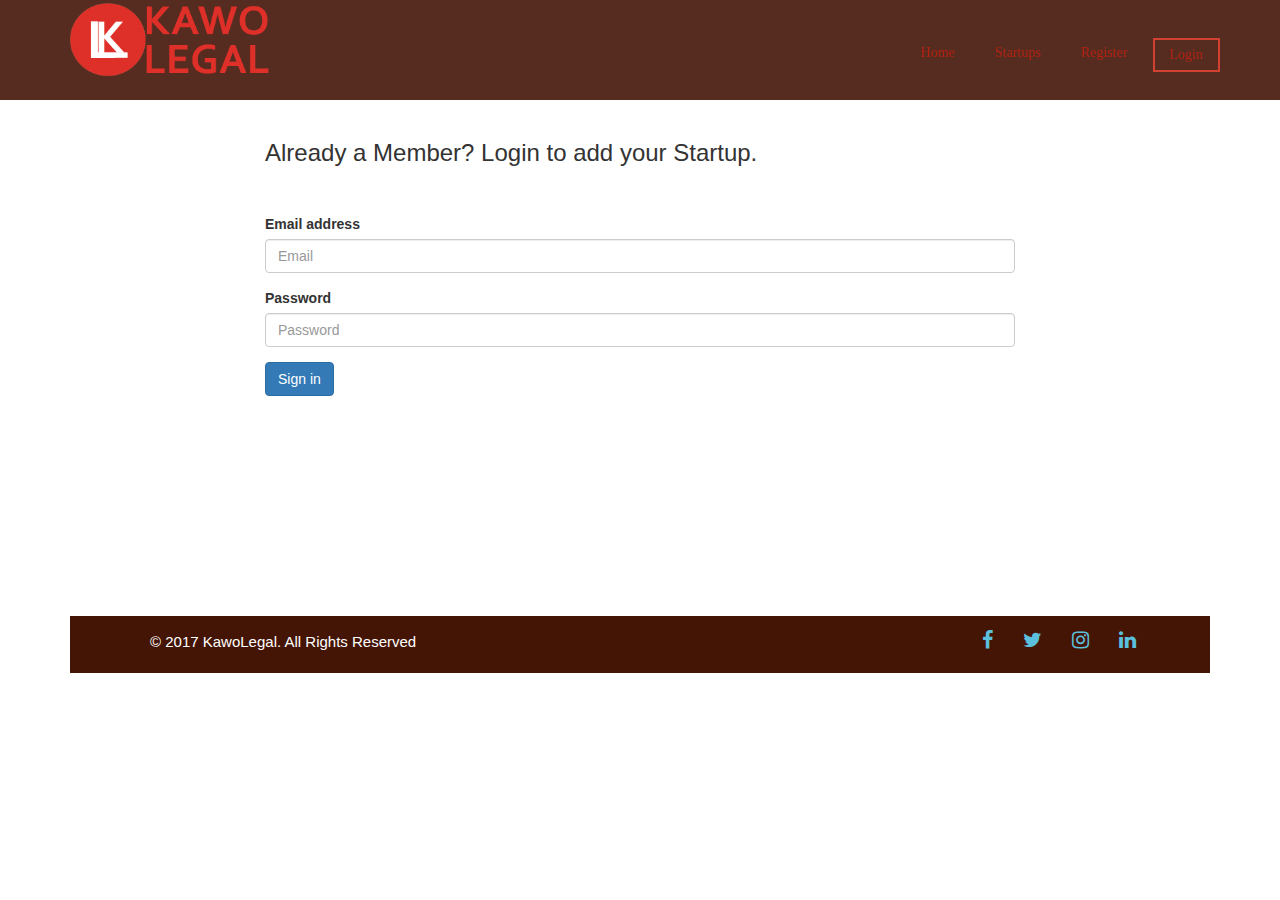
==== login.html @ 9622c34d "initial commit" ====
<!DOCTYPE html>
<html lang="en">

<head>


 	
 	<title>KawoLegal | Collaborative Ecosystem For Problem Solvers</title>

 	<link href="css/bootstrap.css" rel="stylesheet">
 	<link href="css/style.css" rel="stylesheet">
 	<link href="font-awesome-4.7.0/css/font-awesome.css" rel="stylesheet">




</head>
<body>

	<nav class="navbar navbar-fixed-top scrolling-navbar bar-mobi">
		
		<div class="container">

			<div class="navbar-header">
				<button type="button" class="navbar-toggle collapsed" data-toggle="collapse" data-target="#navbar" aria-expanded="false" aria-controls="navbar">
					<span class="sr-only">Toggle navigation</span>
					<span class="icon-bar"></span>
					<span class="icon-bar"></span>
					<span class="icon-bar"></span>
				</button>
				<a class="navbar-brand" href=""><img src="img/kawo-legal-logo.png" alt="KawoLegal" class="logo" class="img-responsive" style="width: 200px; margin-top: -16px;"></a>
			</div>


			<div id="navbar" class="navbar-collapse collapse">
				
				<ul class="nav navbar-nav navbar-right kl-nav">
					<li><a href="http://kawolegal.com/home">Home</a></li>
					<li><a href="http://kawolegal.com/startups">Startups</a></li>
					<li><a href="http://www.kawolegal.com/Register">Register</a></li>
					<li class="active"><a href="http://www.kawolegal.com/login">Login</a></li>
				</ul>

			</div>
			
		</div>

	</nav>


	<div class="container">
		
		<div class="row">
			
			<div class="col-md-2"></div>

			<div class="col-md-8 space">

				<h3>Already a Member? Login to add your Startup.</h3>

				<br>

				<div class="padding">
					
					<form method="post" action="">
				<input type="hidden" name="token" value="">

						<div class="form-group">
							<label for="Email">Email address</label>
							<input type="email" class="form-control" name="email" id="Email" placeholder="Email" required>
						
						</div>


						<div class="form-group">
							<label for="password">Password</label>
							<input type="password" class="form-control" name="password" id="Password" placeholder="Password" required>

						</div>

						<button type="submit" class="btn btn-primary">Sign in</button>

					</form>

				</div>
			
			</div>

			<div class="col-md-2">
		
		</div>

	</div>

	<br>

	<div class="footer">
		
		<div class="container container-footer">
			
			<div class="col-md-6 foot-txt">
			
				<ul>
					
					<li> &copy; 2017 KawoLegal. All Rights Reserved</li>
				
				</ul>
			
			</div>

			<div class="col-md-6 social">
			
				<ul>
					<li><a href=""><span class="fa fa-facebook"></span></a></li>
					<li><a href=""><span class="fa fa-twitter"></span></a></li>
					<li><a href=""><span class="fa fa-instagram"></span></a></li>
					<li><a href=""><span class="fa fa-linkedin"></span></a></li>
				</ul>
			
			</div>


		</div>

	</div>

	

	













</body>
</html>
---- css/style.css ----
html,
body,
.view {
    height: 100%;
}

.topbar {
    background: transparent;
    color: #D14233;
    padding: 0;
    min-height: 0;
    height: 110px;
    position: relative;
    box-shadow: rgba(0, 0, 0, 0.156863) 0px 2px 5px 0px, rgba(0, 0, 0, 0.117647) 0px 2px 10px 0px;
    z-index: 1100;
}

.kl-nav {
    padding-top: 38px;
}

a:focus, a:hover {
    color: #D14233;
    text-decoration: underline;
}

.navbar-nav > li > a {
    padding-top: 5px;
    padding-bottom: 5px;
    margin-right: 5px;
    margin-left: 5px;
}

.navbar-nav .active a {
    border: 2px solid #D14233;

}

.nav > li > a {
    color: #B32213;
    font-family: Open Sans;
    font-size: 14px;
    font-style: normal;
}

.nav > li > a:focus, .nav > li > a:hover {
    text-decoration: none;
    background-color: transparent;
    border: 2px solid #D14233;
}

.kl-content .row .text {
    padding-top: 40px;
    padding-left: 50px;
    padding-right: 40px;
}

.kl-content .row h1 {
    font-size: 80px;
    font-family: Raleway;
    font-style: normal;
    font-weight: 700;
    padding-bottom: 8px;
}

.kl-content .row p {
    font-size: 16px;
    font-family: Raleway;
}

.kl-content .row h3, .kl-content .row h4 {
    font-weight: 600;
    font-family: Raleway;
    padding-bottom: 5px;
}

.buttons {
    padding-top: 10px;
}

.text {
    padding-top: 201px;
    text-align: center;
}

.big-letter {
    height: 100%;
    width: 100%;
    background-color: #873d3db3;
}

.text h1 {
    color: whitesmoke;
}

.text h3 {
    color: whitesmoke;
}

.social ul {
    padding-left: 55%;
}

.social ul > li {
    float: left;
    padding: 10px 15px;
    font-size: 20px;
    color: #fff;
}

.social ul > li > a {
    color: #5bc0de;

}

.mobi-footer {
    background-color: #451508e6;
    margin-top: 
}

.foot-txt ul > li {
    padding: 10px 10px;
    padding-top: 15px;
    font-size: 15px;
    list-style: none;
    color: #fff;
}

.social ul > li {
    list-style: none;
}

/* Startups Page */

.navbar {
    background-color: #451508e6;
    height: 100px;
}

.content h3 {
    margin-top: 10px;
}

.log-text h3 {
    margin-top: 50px;
}

.footer {
    background-color: #441505;
}



/* Register */

.page h3 {
    padding-top: 120px;
}

.footer {
    margin-top: 10rem;
}

/*login */
.padding {
    margin-top: 18px;
}

.space h3 {
    padding-top: 120px;
}

.footer {
    margin-top: 20rem;
}
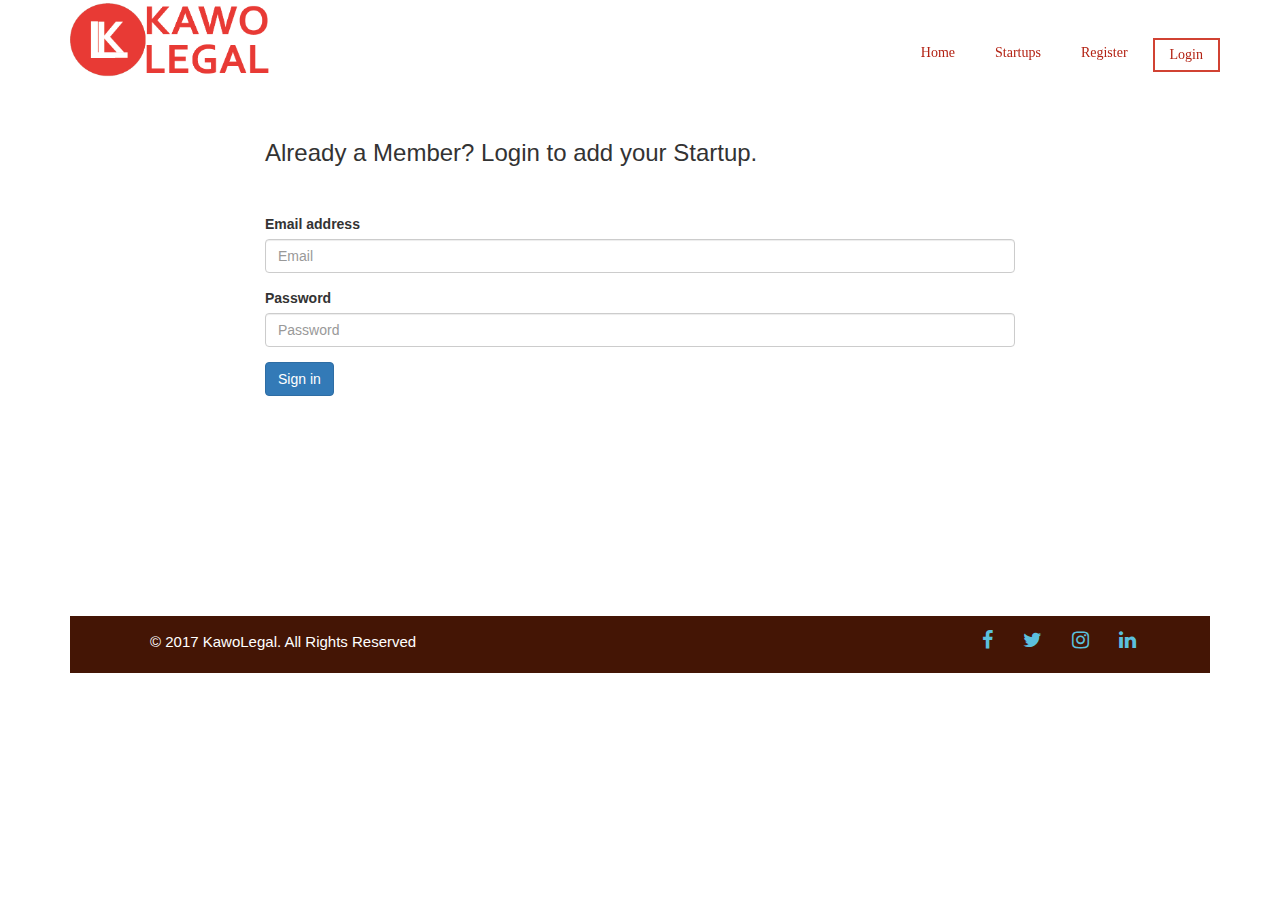
==== commit eb43e33c: "new changes made on html" ====
--- a/login.html
+++ b/login.html
@@ -35,10 +35,10 @@
 			<div id="navbar" class="navbar-collapse collapse">
 				
 				<ul class="nav navbar-nav navbar-right kl-nav">
-					<li><a href="http://kawolegal.com/home">Home</a></li>
-					<li><a href="http://kawolegal.com/startups">Startups</a></li>
-					<li><a href="http://www.kawolegal.com/Register">Register</a></li>
-					<li class="active"><a href="http://www.kawolegal.com/login">Login</a></li>
+					<li><a href="index.html">Home</a></li>
+					<li><a href="Startups.html">Startups</a></li>
+					<li><a href="register.html">Register</a></li>
+					<li class="active"><a href="login.html">Login</a></li>
 				</ul>
 
 			</div>
--- a/css/style.css
+++ b/css/style.css
@@ -5,16 +5,6 @@
     height: 100%;
 }
 
-.topbar {
-    background: transparent;
-    color: #D14233;
-    padding: 0;
-    min-height: 0;
-    height: 110px;
-    position: relative;
-    box-shadow: rgba(0, 0, 0, 0.156863) 0px 2px 5px 0px, rgba(0, 0, 0, 0.117647) 0px 2px 10px 0px;
-    z-index: 1100;
-}
 
 .kl-nav {
     padding-top: 38px;
@@ -71,7 +61,7 @@
 
 .kl-content .row h3, .kl-content .row h4 {
     font-weight: 600;
-    font-family: Raleway;
+    font-family: Roboto;
     padding-bottom: 5px;
 }
 
@@ -81,21 +71,29 @@
 
 .text {
     padding-top: 201px;
-    text-align: center;
 }
 
 .big-letter {
     height: 100%;
     width: 100%;
-    background-color: #873d3db3;
+    background-color: #0009;
 }
 
 .text h1 {
     color: whitesmoke;
+    font-family: roboto;
 }
 
 .text h3 {
     color: whitesmoke;
+    font-family: roboto;
+}
+
+.btn-lg{
+    height: 30px;
+    width: 30px;
+    border-radius: 15px;
+    padding: 6px 6px;
 }
 
 .social ul {
@@ -114,10 +112,7 @@
 
 }
 
-.mobi-footer {
-    background-color: #451508e6;
-    margin-top: 
-}
+
 
 .foot-txt ul > li {
     padding: 10px 10px;
@@ -131,10 +126,21 @@
     list-style: none;
 }
 
+.container-flex {
+    padding-top: 100px;
+}
+
+.view{
+    background-size: cover;
+    background-repeat: no-repeat;
+}
+
+
+
 /* Startups Page */
 
 .navbar {
-    background-color: #451508e6;
+    background-color: #45150800;
     height: 100px;
 }
 
